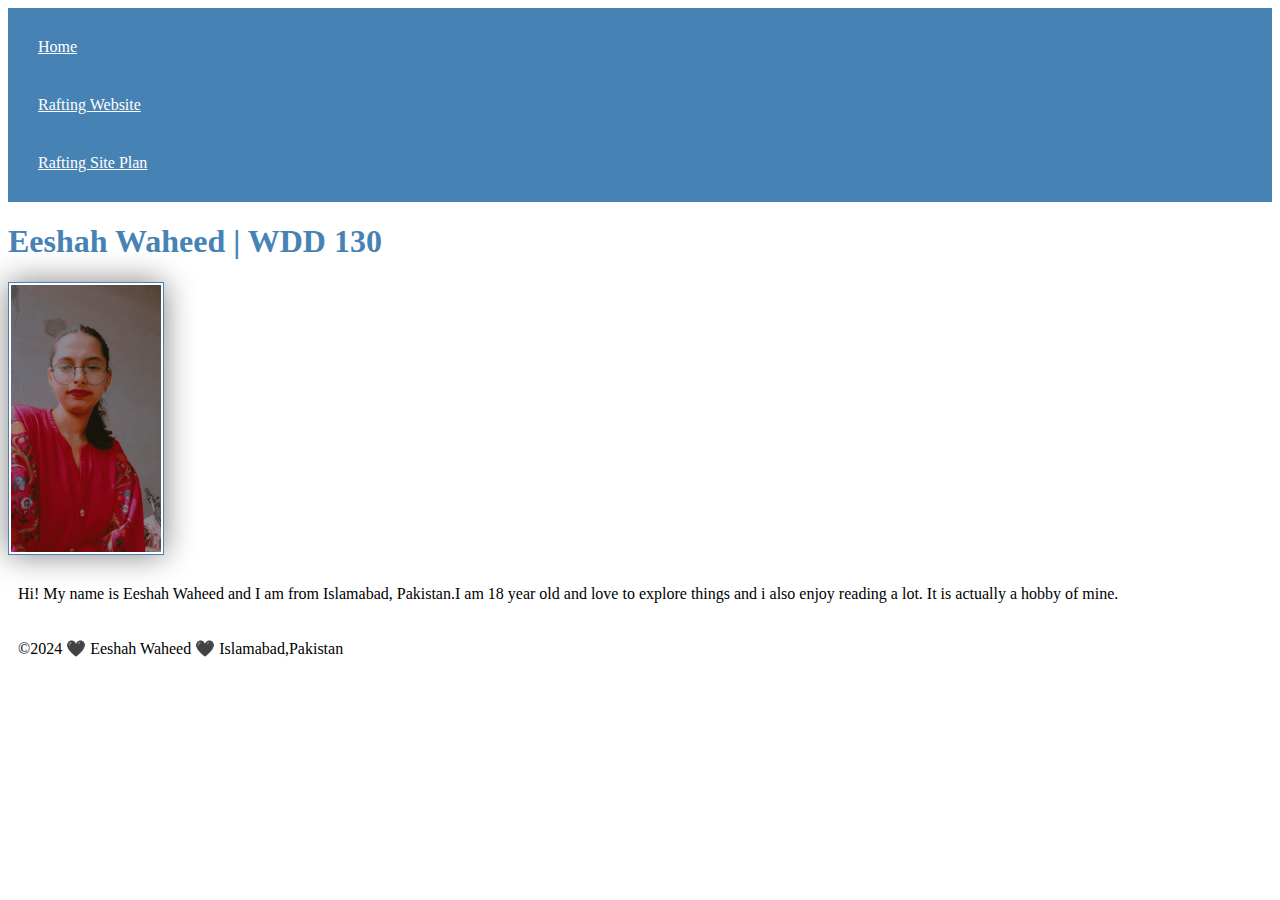
==== index.html @ df82084f "ok" ====
<!DOCTYPE html>
<html lang="en-US">
    <head>
    <meta charset="utf-8">
    <meta name="viewport" content="width=device-width,initial-scale=1.0" >
    <title> Eeshah Waheed | WDD 130</title>
    <link rel="stylesheet" href="styles/styles.css">
    </head>
    <body>
        <header>
            <nav>
                <a href="#">Home</a>
                <a href="wwr/">Rafting Website</a>
                <a href="wwr/site-plan-rafting.html"> Rafting Site Plan</a>
             </nav>
        </header>
        
        <main>
        <h1>Eeshah Waheed | WDD 130</h1>
        <img src="images/profile.jpeg" alt="Hello! My name is Eeshah Waheed." width="200">
        <p>Hi! My name is Eeshah Waheed and I am from Islamabad, Pakistan.I am 18 year old and love to explore things and i also enjoy reading a lot. It is actually a hobby of mine.</p>
        </main>
        <footer>
        <p>&#169;2024 🖤 Eeshah Waheed 🖤 Islamabad,Pakistan</p>
        </footer>
</body>
</html>
---- styles/styles.css ----
nav{
    background-color:steelblue;
    padding: 10px;
}

nav a {
    color: white;
    display: block;
    padding: 20px;
}

h1{
    color: steelblue;
}

img {
    width: 150px;
    height: auto;
    border: 1px solid steelblue;
    padding: 2px;
    box-shadow: 0 0 30px gray;
}
p { 
    padding: 10px;}
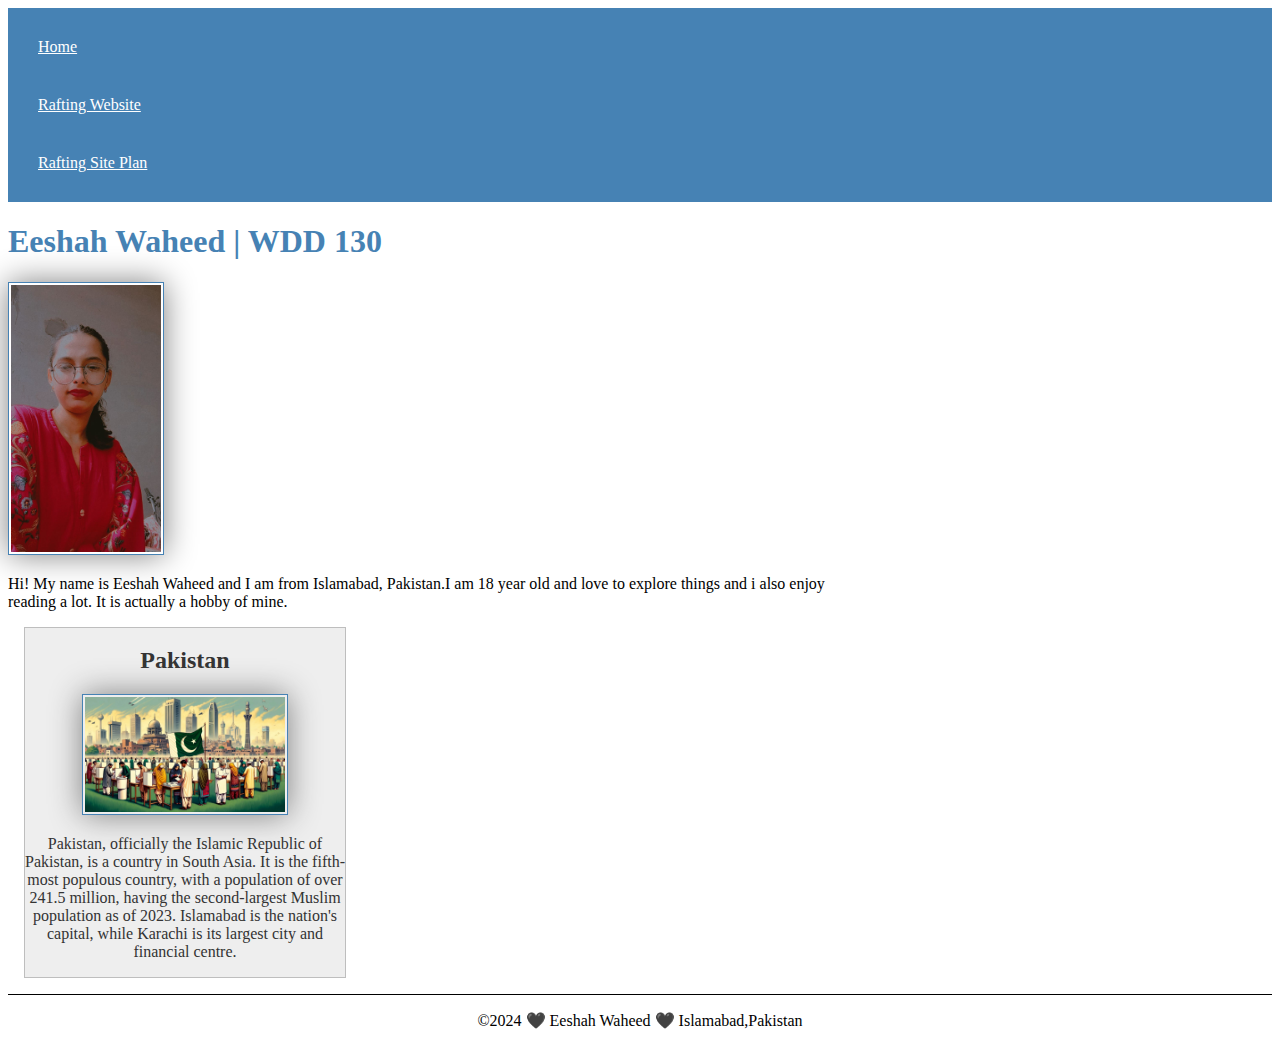
==== commit b9e8ad96: "a" ====
--- a/index.html
+++ b/index.html
@@ -4,6 +4,8 @@
     <meta charset="utf-8">
     <meta name="viewport" content="width=device-width,initial-scale=1.0" >
     <title> Eeshah Waheed | WDD 130</title>
+    <meta name="description" content="Eeshah Waheed's BYU-Idaho WDD 130 course home page">
+    <meta name="author" content="Eeshah Waheed">
     <link rel="stylesheet" href="styles/styles.css">
     </head>
     <body>
@@ -14,12 +16,20 @@
                 <a href="wwr/site-plan-rafting.html"> Rafting Site Plan</a>
              </nav>
         </header>
-        
+
         <main>
         <h1>Eeshah Waheed | WDD 130</h1>
         <img src="images/profile.jpeg" alt="Hello! My name is Eeshah Waheed." width="200">
         <p>Hi! My name is Eeshah Waheed and I am from Islamabad, Pakistan.I am 18 year old and love to explore things and i also enjoy reading a lot. It is actually a hobby of mine.</p>
         </main>
+        <aside>
+            <h2>Pakistan</h2>
+            <img src="images/pakistan.jpg" alt="Pakistan">
+            <p>Pakistan, officially the Islamic Republic of Pakistan, is a country in South Asia. It is the fifth-most populous country, with a population of over 241.5 million, having the second-largest Muslim population as of 2023. Islamabad is the nation's capital, while Karachi is its largest city and financial centre.
+             </p>
+            
+        </aside>
+
         <footer>
         <p>&#169;2024 🖤 Eeshah Waheed 🖤 Islamabad,Pakistan</p>
         </footer>
--- a/styles/styles.css
+++ b/styles/styles.css
@@ -21,4 +21,34 @@
     box-shadow: 0 0 30px gray;
 }
 p { 
-    padding: 10px;}+    padding: 10px;}
+
+main{
+    max-width: 840px;
+}
+aside{
+    width: 20rem;
+    margin: 1rem;
+    border:1px solid rgba(0, 0,0,0.2) ;
+    padding: 1 rem;
+    background-color: #eee;
+    color: #333;
+    text-align: center;
+}
+aside img{
+    width: 200px;
+    height:auto;
+}
+
+main img{
+    width:150px;
+    height: auto;
+}
+p{
+    padding: 0;
+}
+footer{
+    margin-top: 15px;
+    border-top: 1px solid #000;
+    text-align: center;
+}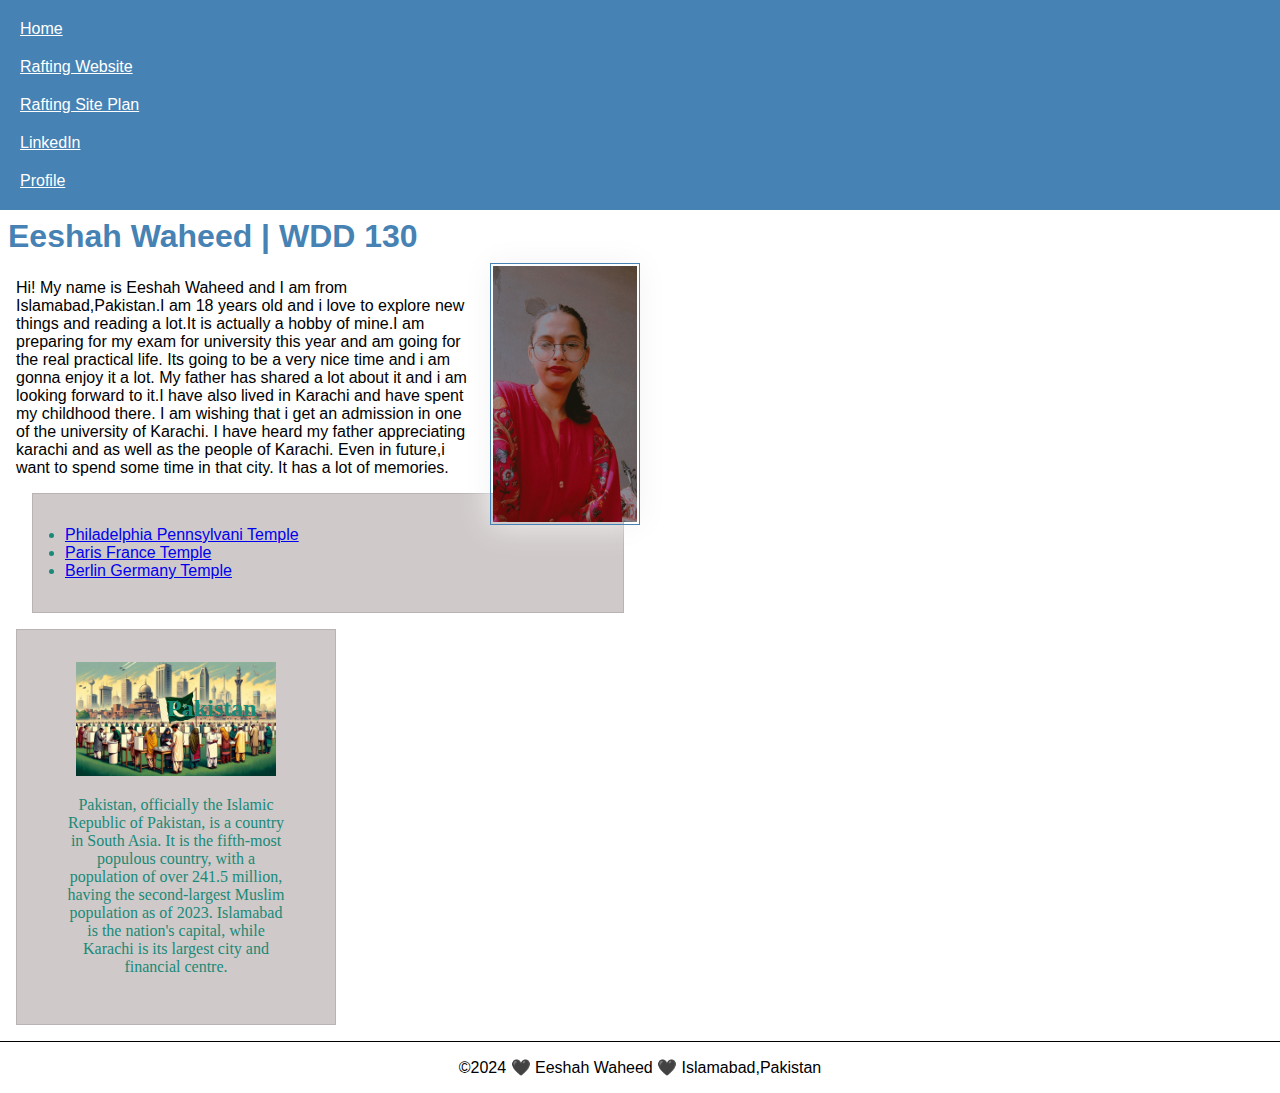
==== commit f113685c: "ok" ====
--- a/index.html
+++ b/index.html
@@ -14,15 +14,23 @@
                 <a href="#">Home</a>
                 <a href="wwr/">Rafting Website</a>
                 <a href="wwr/site-plan-rafting.html"> Rafting Site Plan</a>
-             </nav>
+                <a href=" https://linkedin.com"> LinkedIn </a>
+                <a href="https://facebook.com"> Profile </a>
+            </nav>
         </header>
 
         <main>
         <h1>Eeshah Waheed | WDD 130</h1>
         <img src="images/profile.jpeg" alt="Hello! My name is Eeshah Waheed." width="200">
-        <p>Hi! My name is Eeshah Waheed and I am from Islamabad, Pakistan.I am 18 year old and love to explore things and i also enjoy reading a lot. It is actually a hobby of mine.</p>
+        <p>Hi! My name is Eeshah Waheed and I am from Islamabad,Pakistan.I am 18 years old and i love to explore new things and reading a lot.It is actually a hobby of mine.I am preparing for my exam for university this year and am going for the real practical life. Its going to be a very nice time and i am gonna enjoy it a lot. My father has shared a lot about it and i am looking forward to it.I  have also lived in Karachi and have spent my childhood there. I am wishing that i get an admission in one of the university of Karachi. I have heard my father appreciating karachi and as well as the people of Karachi. Even in future,i want to spend some time in that city. It has a lot of memories.</p>
+        <ul class="box indent">
+            <li><a href="https://www.churchofjesuschrist.org/temples/details/philadelphia-pennsylvania-temple" target="_blank">Philadelphia Pennsylvani Temple</a></li>
+            <li><a href="https://www.churchofjesuschrist.org/temples/detaills/paris-france-temple" target="_blank">Paris France Temple</a></li>
+            <li><a href="https://www.churchofjesuschrist.org/temples/detaills/lima-peru-los-olivos-temple" target="_blank">Berlin Germany Temple</a></li>
+             </ul>
         </main>
-        <aside>
+
+         <aside class="box">
             <h2>Pakistan</h2>
             <img src="images/pakistan.jpg" alt="Pakistan">
             <p>Pakistan, officially the Islamic Republic of Pakistan, is a country in South Asia. It is the fifth-most populous country, with a population of over 241.5 million, having the second-largest Muslim population as of 2023. Islamabad is the nation's capital, while Karachi is its largest city and financial centre.
@@ -34,4 +42,5 @@
         <p>&#169;2024 🖤 Eeshah Waheed 🖤 Islamabad,Pakistan</p>
         </footer>
 </body>
+<!-- 27 June-->
 </html>--- a/styles/styles.css
+++ b/styles/styles.css
@@ -1,3 +1,9 @@
+* {
+    margin: 0;
+    padding: 0;
+    box-sizing: border-box;
+}
+
 nav{
     background-color:steelblue;
     padding: 10px;
@@ -6,49 +12,82 @@
 nav a {
     color: white;
     display: block;
-    padding: 20px;
+    padding: 10px;
 }
 
 h1{
     color: steelblue;
+    padding: .5rem;
 }
 
-img {
+main img {
     width: 150px;
     height: auto;
     border: 1px solid steelblue;
     padding: 2px;
-    box-shadow: 0 0 30px gray;
+    box-shadow: 0 0 30px rgb(244, 243, 243);
+    float:right;
+    margin: 0 0 1rem 1rem;
 }
-p { 
-    padding: 10px;}
 
 main{
-    max-width: 840px;
+    max-width: 640px;
 }
+
 aside{
     width: 20rem;
     margin: 1rem;
     border:1px solid rgba(0, 0,0,0.2) ;
-    padding: 1 rem;
+    padding:1em;
     background-color: #eee;
-    color: #333;
+    color: #f0ebeb;
+    font-family:' Playwrite Nigeria Modern';
     text-align: center;
 }
+
 aside img{
     width: 200px;
     height:auto;
 }
 
-main img{
-    width:150px;
-    height: auto;
+aside h2{
+    position: absolute;
+    top:65px;
+    left:150px;
 }
+
+
 p{
-    padding: 0;
+    padding:0;
+    margin: 1rem;
 }
+
 footer{
-    margin-top: 15px;
+    margin-top: 1em;
     border-top: 1px solid #000;
     text-align: center;
+}
+
+body{
+    font-size: 16px;
+    font-family:Verdana, Geneva, Tahoma, sans-serif
+}
+
+/* Class Selectors */
+.box {
+    margin: 1rem;
+    border: 1px solid rgba(0,0,0,.1);
+    padding: 2rem;
+    background-color: hsl(0, 6%, 80%);
+    color: #198a78;
+}
+
+aside {
+    width: 20em;
+    position: relative;
+
+}
+
+.indent{
+    margin-left: 2rem;
 }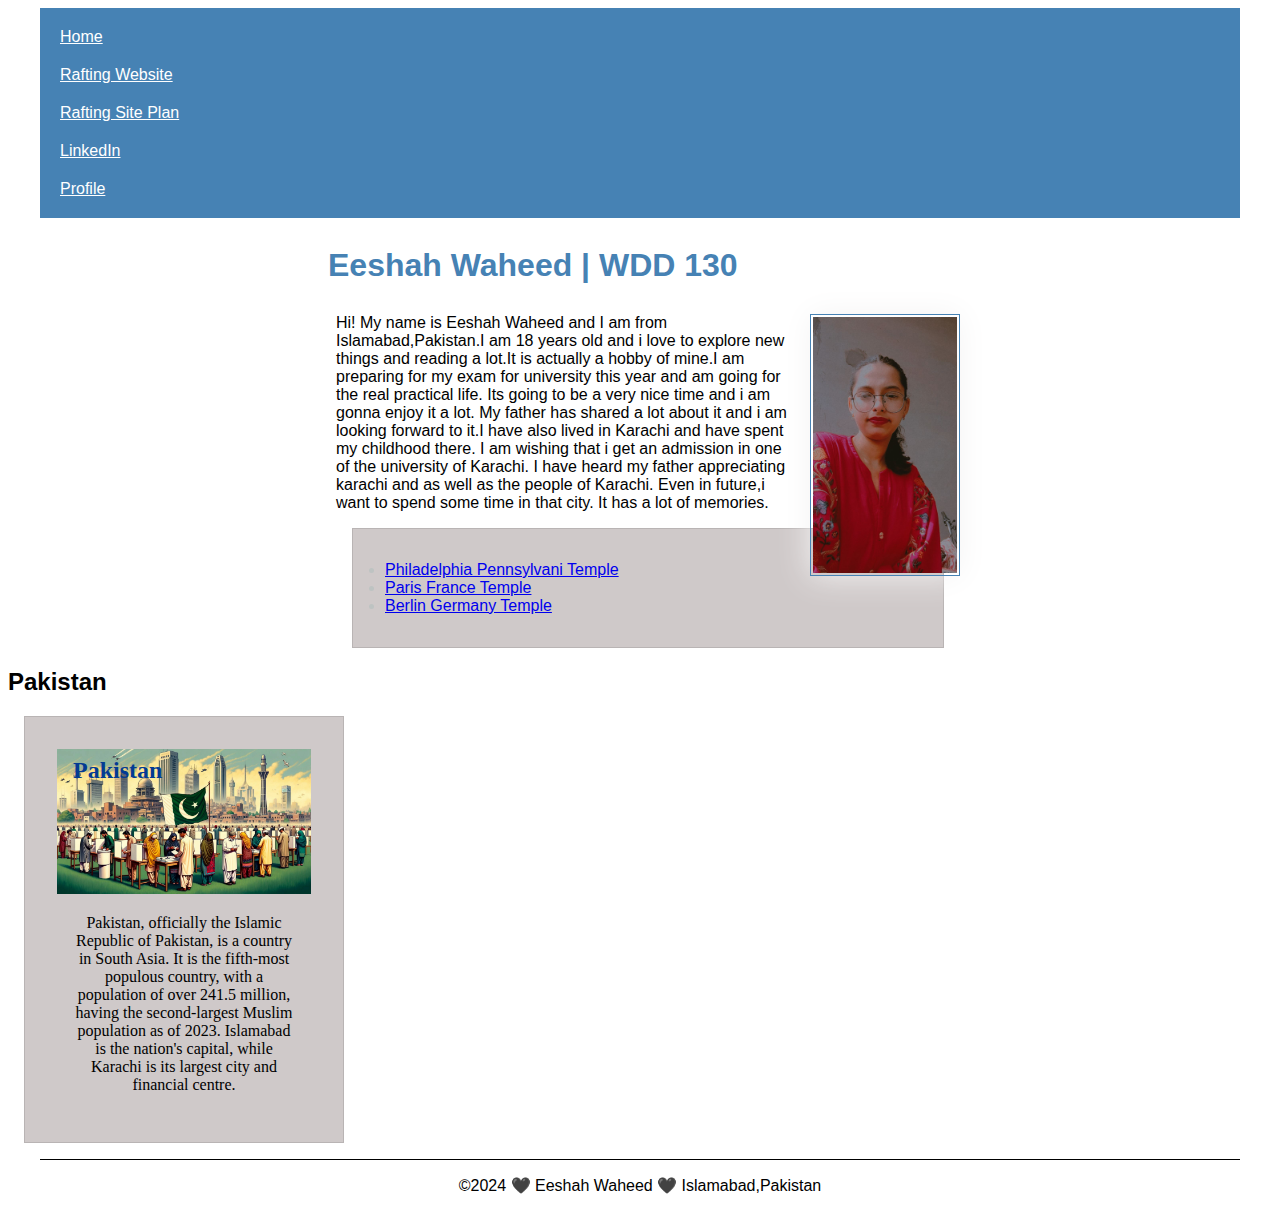
==== commit 004a67ad: "week 3" ====
--- a/index.html
+++ b/index.html
@@ -29,10 +29,11 @@
             <li><a href="https://www.churchofjesuschrist.org/temples/detaills/lima-peru-los-olivos-temple" target="_blank">Berlin Germany Temple</a></li>
              </ul>
         </main>
-
+        <h2>Pakistan</h2>
          <aside class="box">
+            
+            <img src="images/pakistan.jpg" alt="Pakistan">
             <h2>Pakistan</h2>
-            <img src="images/pakistan.jpg" alt="Pakistan">
             <p>Pakistan, officially the Islamic Republic of Pakistan, is a country in South Asia. It is the fifth-most populous country, with a population of over 241.5 million, having the second-largest Muslim population as of 2023. Islamabad is the nation's capital, while Karachi is its largest city and financial centre.
              </p>
             
--- a/styles/styles.css
+++ b/styles/styles.css
@@ -1,11 +1,17 @@
 * {
-    margin: 0;
-    padding: 0;
-    box-sizing: border-box;
+
+box-sizing: border-box;
 }
 
-nav{
-    background-color:steelblue;
+header,
+main,
+footer {
+    max-width: 1200px;
+    margin: 0 auto;
+}
+
+nav {
+    background-color: steelblue;
     padding: 10px;
 }
 
@@ -15,7 +21,7 @@
     padding: 10px;
 }
 
-h1{
+h1 {
     color: steelblue;
     padding: .5rem;
 }
@@ -26,60 +32,60 @@
     border: 1px solid steelblue;
     padding: 2px;
     box-shadow: 0 0 30px rgb(244, 243, 243);
-    float:right;
+    float: right;
     margin: 0 0 1rem 1rem;
 }
 
-main{
+main {
     max-width: 640px;
 }
 
-aside{
+aside {
     width: 20rem;
     margin: 1rem;
-    border:1px solid rgba(0, 0,0,0.2) ;
-    padding:1em;
+    border: 1px solid rgba(0, 0, 0, 0.2);
+    padding: 1em;
     background-color: #eee;
     color: #f0ebeb;
-    font-family:' Playwrite Nigeria Modern';
+    font-family: ' Playwrite Nigeria Modern';
     text-align: center;
 }
 
-aside img{
+aside img {
     width: 200px;
-    height:auto;
+    height: auto;
 }
 
-aside h2{
+aside h2 {
     position: absolute;
-    top:65px;
-    left:150px;
+    top: 65px;
+    left: 150px;
 }
 
 
-p{
-    padding:0;
+p {
+    padding: 0;
     margin: 1rem;
 }
 
-footer{
+footer {
     margin-top: 1em;
     border-top: 1px solid #000;
     text-align: center;
 }
 
-body{
+body {
     font-size: 16px;
-    font-family:Verdana, Geneva, Tahoma, sans-serif
+    font-family: Verdana, Geneva, Tahoma, sans-serif
 }
 
 /* Class Selectors */
 .box {
     margin: 1rem;
-    border: 1px solid rgba(0,0,0,.1);
+    border: 1px solid rgba(0, 0, 0, .1);
     padding: 2rem;
     background-color: hsl(0, 6%, 80%);
-    color: #198a78;
+    color: #bec3c2;
 }
 
 aside {
@@ -87,7 +93,19 @@
     position: relative;
 
 }
+aside img {
+    width: 100%;
+}
+aside h2 {
+    color: #033b93;
+    position: absolute;
+    top: 20px;
+    left: 3rem;
+}
+aside p {
+    color: #000;
+}
 
-.indent{
+.indent {
     margin-left: 2rem;
 }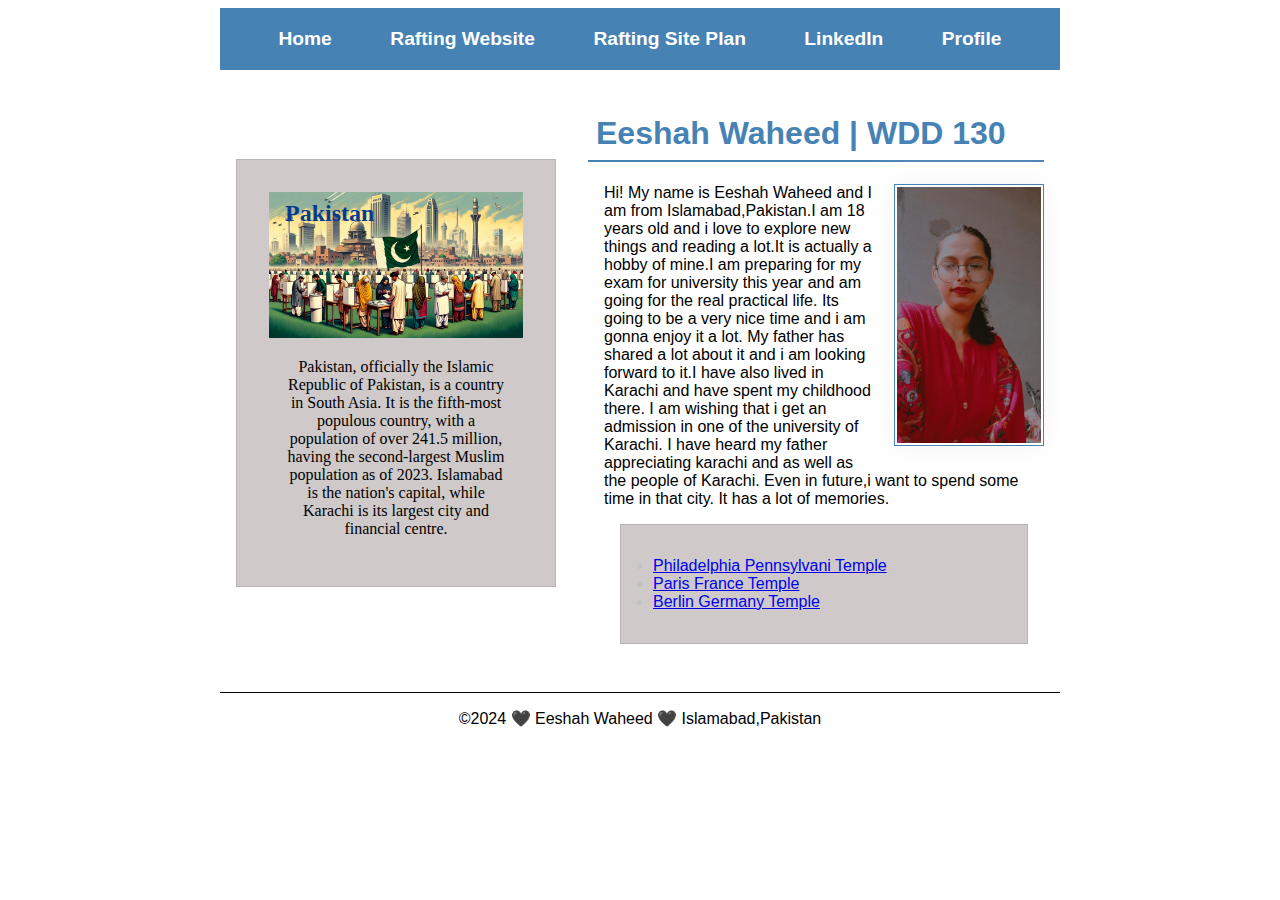
==== commit 46dcb8e3: "done" ====
--- a/index.html
+++ b/index.html
@@ -19,26 +19,24 @@
             </nav>
         </header>
 
-        <main>
-        <h1>Eeshah Waheed | WDD 130</h1>
-        <img src="images/profile.jpeg" alt="Hello! My name is Eeshah Waheed." width="200">
-        <p>Hi! My name is Eeshah Waheed and I am from Islamabad,Pakistan.I am 18 years old and i love to explore new things and reading a lot.It is actually a hobby of mine.I am preparing for my exam for university this year and am going for the real practical life. Its going to be a very nice time and i am gonna enjoy it a lot. My father has shared a lot about it and i am looking forward to it.I  have also lived in Karachi and have spent my childhood there. I am wishing that i get an admission in one of the university of Karachi. I have heard my father appreciating karachi and as well as the people of Karachi. Even in future,i want to spend some time in that city. It has a lot of memories.</p>
-        <ul class="box indent">
-            <li><a href="https://www.churchofjesuschrist.org/temples/details/philadelphia-pennsylvania-temple" target="_blank">Philadelphia Pennsylvani Temple</a></li>
-            <li><a href="https://www.churchofjesuschrist.org/temples/detaills/paris-france-temple" target="_blank">Paris France Temple</a></li>
-            <li><a href="https://www.churchofjesuschrist.org/temples/detaills/lima-peru-los-olivos-temple" target="_blank">Berlin Germany Temple</a></li>
-             </ul>
-        </main>
-        <h2>Pakistan</h2>
-         <aside class="box">
-            
-            <img src="images/pakistan.jpg" alt="Pakistan">
-            <h2>Pakistan</h2>
-            <p>Pakistan, officially the Islamic Republic of Pakistan, is a country in South Asia. It is the fifth-most populous country, with a population of over 241.5 million, having the second-largest Muslim population as of 2023. Islamabad is the nation's capital, while Karachi is its largest city and financial centre.
-             </p>
-            
-        </aside>
-
+        <div class="grid">
+            <main>
+                <h1>Eeshah Waheed | WDD 130</h1>
+                <img src="images/profile.jpeg" alt="Hello! My name is Eeshah Waheed." width="200">
+                <p>Hi! My name is Eeshah Waheed and I am from Islamabad,Pakistan.I am 18 years old and i love to explore new things and reading a lot.It is actually a hobby of mine.I am preparing for my exam for university this year and am going for the real practical life. Its going to be a very nice time and i am gonna enjoy it a lot. My father has shared a lot about it and i am looking forward to it.I  have also lived in Karachi and have spent my childhood there. I am wishing that i get an admission in one of the university of Karachi. I have heard my father appreciating karachi and as well as the people of Karachi. Even in future,i want to spend some time in that city. It has a lot of memories.</p>
+                <ul class="box indent">
+                    <li><a href="https://www.churchofjesuschrist.org/temples/details/philadelphia-pennsylvania-temple" target="_blank">Philadelphia Pennsylvani Temple</a></li>
+                    <li><a href="https://www.churchofjesuschrist.org/temples/detaills/paris-france-temple" target="_blank">Paris France Temple</a></li>
+                    <li><a href="https://www.churchofjesuschrist.org/temples/detaills/lima-peru-los-olivos-temple" target="_blank">Berlin Germany Temple</a></li>
+                </ul>
+            </main>
+            <aside class="box">
+                <img src="images/pakistan.jpg" alt="Pakistan">
+                <h2>Pakistan</h2>
+                <p>Pakistan, officially the Islamic Republic of Pakistan, is a country in South Asia. It is the fifth-most populous country, with a population of over 241.5 million, having the second-largest Muslim population as of 2023. Islamabad is the nation's capital, while Karachi is its largest city and financial centre.</p>
+            </aside>
+        </div>
+        
         <footer>
         <p>&#169;2024 🖤 Eeshah Waheed 🖤 Islamabad,Pakistan</p>
         </footer>
--- a/styles/styles.css
+++ b/styles/styles.css
@@ -1,29 +1,47 @@
 * {
-
-box-sizing: border-box;
+    box-sizing: border-box;
 }
 
-header,
-main,
-footer {
-    max-width: 1200px;
+header,main,.grid,footer {
+    max-width:840px;
     margin: 0 auto;
 }
+
+.grid{
+    display: grid;
+    align-items: center;
+}
+
+main{
+    grid-column: 2/3;
+    margin:1rem ;
+    max-width: 640px;
+}
+
 
 nav {
     background-color: steelblue;
     padding: 10px;
+    display: flex;
+    justify-content: space-evenly;
+    align-items: center;
+
 }
 
 nav a {
     color: white;
     display: block;
     padding: 10px;
+    text-decoration: none;
+    font-size: 1.2rem;
+    font-weight: 700;
+    
 }
 
 h1 {
     color: steelblue;
     padding: .5rem;
+    border-bottom: 2px solid steelblue;
 }
 
 main img {
@@ -36,9 +54,6 @@
     margin: 0 0 1rem 1rem;
 }
 
-main {
-    max-width: 640px;
-}
 
 aside {
     width: 20rem;
@@ -49,6 +64,9 @@
     color: #f0ebeb;
     font-family: ' Playwrite Nigeria Modern';
     text-align: center;
+    position: relative;
+    grid-column: 1/2;
+    grid-row: 1/2;
 }
 
 aside img {
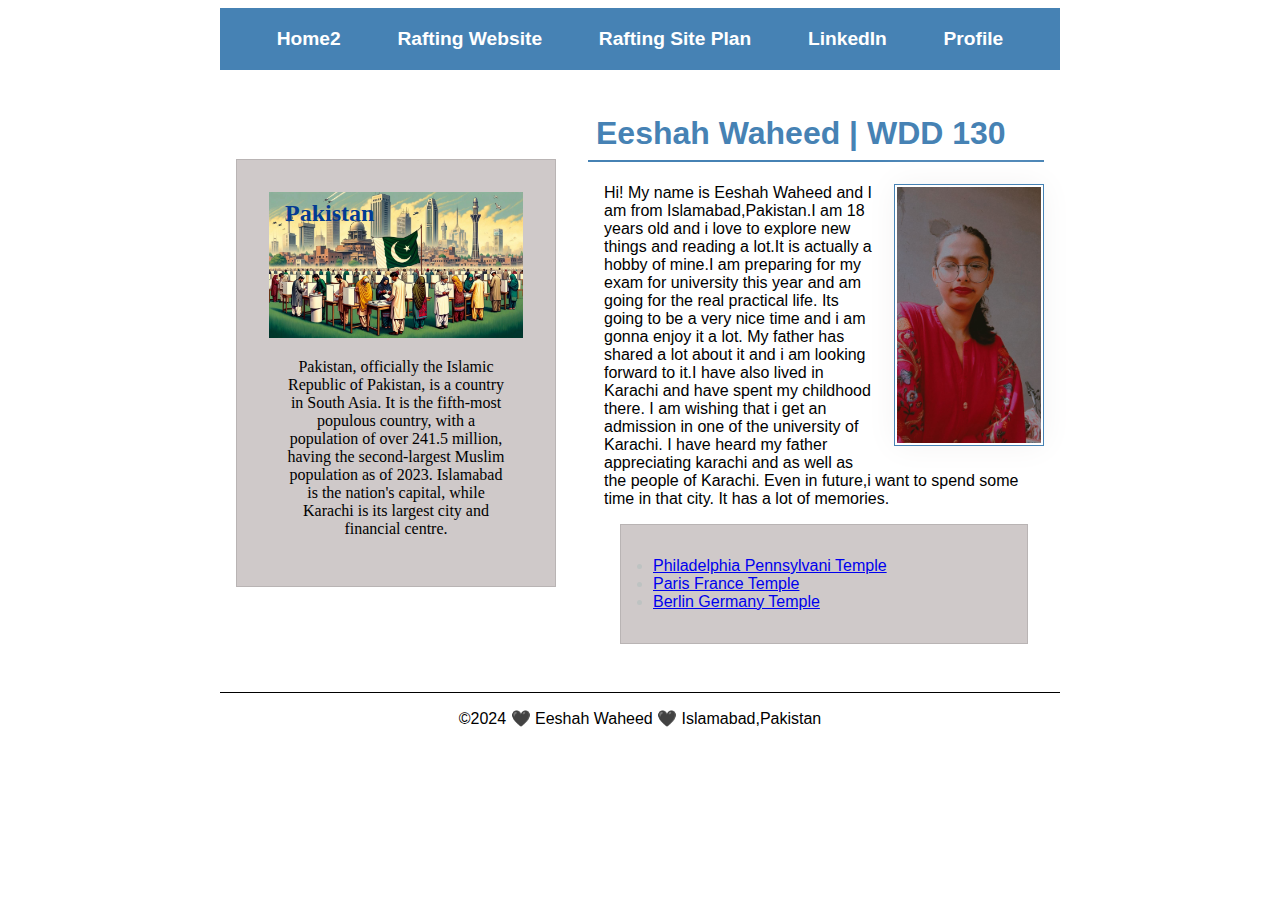
==== commit f5380299: "uuuuu" ====
--- a/index.html
+++ b/index.html
@@ -11,7 +11,7 @@
     <body>
         <header>
             <nav>
-                <a href="#">Home</a>
+                <a href="#">Home2</a>
                 <a href="wwr/">Rafting Website</a>
                 <a href="wwr/site-plan-rafting.html"> Rafting Site Plan</a>
                 <a href=" https://linkedin.com"> LinkedIn </a>
@@ -41,5 +41,5 @@
         <p>&#169;2024 🖤 Eeshah Waheed 🖤 Islamabad,Pakistan</p>
         </footer>
 </body>
-<!-- 27 June-->
+<!-- 5 July -->
 </html>--- a/styles/styles.css
+++ b/styles/styles.css
@@ -2,7 +2,7 @@
     box-sizing: border-box;
 }
 
-header,main,.grid,footer {
+header,footer,.grid {
     max-width:840px;
     margin: 0 auto;
 }
@@ -14,8 +14,8 @@
 
 main{
     grid-column: 2/3;
-    margin:1rem ;
-    max-width: 640px;
+    margin:1rem;
+    max-width: 840px;
 }
 
 
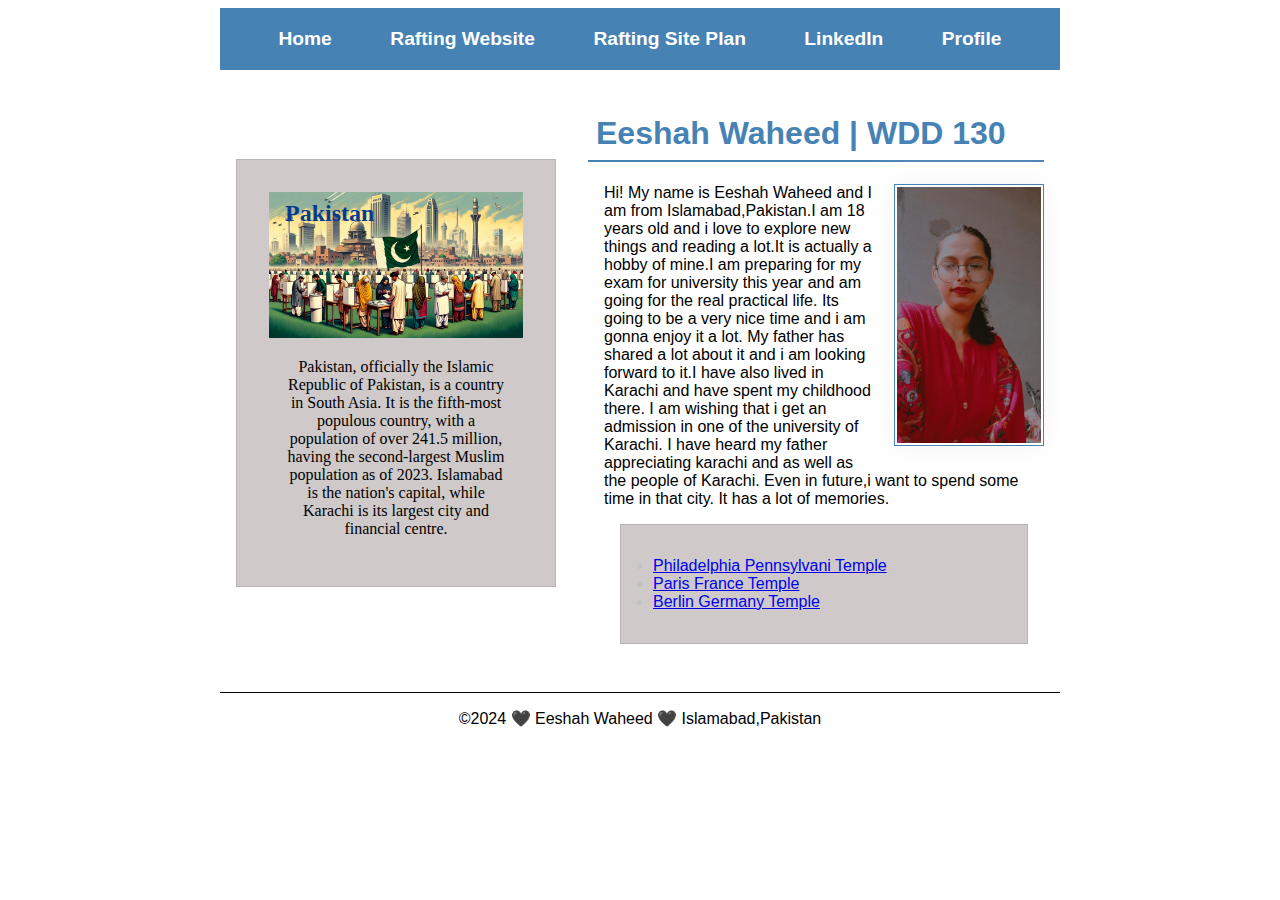
==== commit dac4aca5: "ok" ====
--- a/index.html
+++ b/index.html
@@ -11,7 +11,7 @@
     <body>
         <header>
             <nav>
-                <a href="#">Home2</a>
+                <a href="#">Home</a>
                 <a href="wwr/">Rafting Website</a>
                 <a href="wwr/site-plan-rafting.html"> Rafting Site Plan</a>
                 <a href=" https://linkedin.com"> LinkedIn </a>
